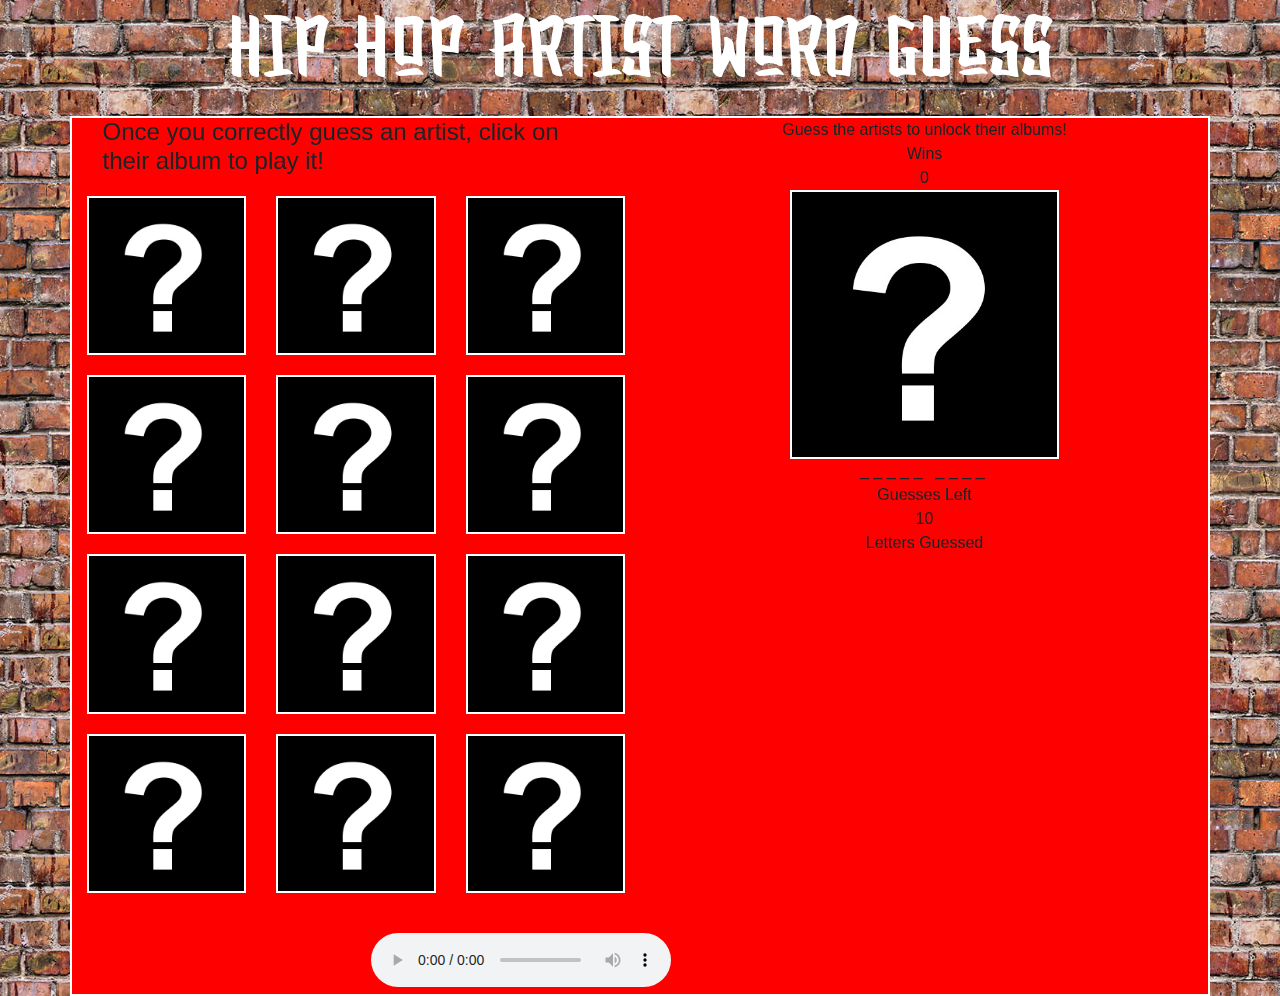
==== index.html @ e6387d82 "Pretty much happy with how everything is working at this point. Minor formatting changes" ====
<!DOCTYPE html>
<html>
<head>
    <meta charset="utf-8" />
    <meta http-equiv="X-UA-Compatible" content="IE=edge">
    <title>Word Guess</title>
    <meta name="viewport" content="width=device-width, initial-scale=1">
    <link rel="stylesheet" type="text/css" media="screen" href="https://stackpath.bootstrapcdn.com/bootstrap/4.1.3/css/bootstrap.min.css"/>
    <link rel="stylesheet" type="text/css" media="screen" href="assets/css/style.css" />
    
</head>
<body>
        <h1>Hip Hop Artist Word Guess</h1>
    <!-- Container for the entire game -->
    <main id="all" class="container">

        <div class="row justify-content-center">
            <!-- column that contains collage of images that reference rappers already guessed-->
            <div class ="col-6">
                <!-- 4 rows by 3 columns -->
                <div clas="row top-buffer bottom-buffer">
                    <div class="col">
                        <h4>Once you correctly guess an artist, click on their album to play it!</h4>
                    </div>
                </div>
                <!-- Row 1 -->
                <div class="row bottom-buffer top-buffer">
                    <div class="col-4">
                        <img id="kendricklamar" class="img-fluid img-border album" src=assets/images/placeholderalbum.jpg alt="placeholderalbum" value=0 onclick="playAlbum(0)"/>
                    </div>
                    <div class="col-4">
                        <img id="kanyewest" class="img-fluid img-border album" src=assets/images/placeholderalbum.jpg alt="placeholderalbum" value=1 onclick="playAlbum(1)"/>
                    </div>
                    <div class="col-4">
                        <img id="drake" class="img-fluid img-border album" src=assets/images/placeholderalbum.jpg alt="placeholderalbum" value=2 onclick="playAlbum(2)"/>
                    </div>
                </div>

                <!-- Row 2 -->
                <div class="row bottom-buffer">
                    <div class="col-4">
                        <img id="jcole" class="img-fluid img-border album" src=assets/images/placeholderalbum.jpg alt="placeholderalbum" value=3 onclick="playAlbum(3)"/>
                    </div>
                    <div class="col-4">
                        <img id="tupac" class="img-fluid img-border album" src=assets/images/placeholderalbum.jpg alt="placeholderalbum" value=4/ onclick="playAlbum(4)">
                    </div>
                    <div class="col-4">
                        <img id="tylerthecreator" class="img-fluid img-border album" src=assets/images/placeholderalbum.jpg alt="placeholderalbum" value=5 onclick="playAlbum(5)"/>
                    </div>
                </div>

                <!-- Row 3 -->
                <div class="row bottom-buffer">
                    <div class="col-4">
                        <img id="pushat" class="img-fluid img-border album" src=assets/images/placeholderalbum.jpg alt="placeholderalbum" value=6 onclick="playAlbum(6)"/>
                    </div>
                    <div class="col-4">
                        <img id="earlsweatshirt" class="img-fluid img-border album" src=assets/images/placeholderalbum.jpg alt="placeholderalbum" value=7 onclick="playAlbum(7)"/>
                    </div>
                    <div class="col-4">
                        <img id="macmiller" class="img-fluid img-border album" src=assets/images/placeholderalbum.jpg alt="placeholderalbum" value=8 onclick="playAlbum(8)"/>
                    </div>
                </div>
    
                <!-- Row 4 -->
                <div class="row bottom-buffer">
                    <div class="col-4">
                        <img id="vincestaples" class="img-fluid img-border album" src=assets/images/placeholderalbum.jpg alt="placeholderalbum" value=9 onclick="playAlbum(9)"/>
                    </div>
                    <div class="col-4">
                        <img id="chancetherapper" class="img-fluid img-border album" src=assets/images/placeholderalbum.jpg alt="placeholderalbum" value=10 onclick="playAlbum(10)"/>
                    </div>
                    <div class="col-4">
                        <img id="frankocean" class="img-fluid img-border album" src=assets/images/placeholderalbum.jpg alt="placeholderalbum" value=11 onclick="playAlbum(11)"/>
                    </div>
                </div>
            </div>
            <!-- Right hand side of display that updates information about the current rapper being guessed -->
            <div class="col-6">
                    <div>
                            <p class="center" id = "instructions">Guess the artists to unlock their albums!<br></p>
                            <p class="center" >Wins</p>
                            <p class="center"  id = "w"></p>
                            <div style="position: relative">   
                                <img id="image-revealed" style=" " class="img-fluid img-border w-50 center image-revealer" src="assets/images/placeholderalbum.jpg" alt="placeholderalbum">
                                <img id="display-image" class="img-fluid img-border w-50 center" src="assets/images/placeholderalbum.jpg" alt="placeholderalbum">
                            </div>
                            <p class="center"  id = "filled"></p>
                            <p class="center" >Guesses Left</p>
                            <p class="center"  id ="gL"></p>
                            <p class="center" >Letters Guessed</p>
                            <p class="center"  id = "lg"></p>
                    </div>

            </div>
            
        </div>
        <div class="row top-buffer justify-content-center">
                <div class="col-6">
                    <audio id="audioPlayer" controls autoplay>
                        <source  id="audioSource" src="http://brendanmkelly.com/assets/audio/backgroundbeat.mp3"
                                type='audio/mp3'>
                        <!-- The next two lines are only executed if the browser doesn't support MP4 files -->
                       
                        <!-- The next line will only be executed if the browser doesn't support the <audio> tag-->
                        <p>Your user agent does not support the HTML5 Audio element.</p>
                       </audio>
                </div>
        </div>
    </main>

    <script src="assets/javascript/game.js"></script>
</body>
</html>
---- assets/css/style.css ----
@font-face{ font-family: BlackTop; src: url("../fonts/BlackTop.ttf")}
body{
    background-image: url("../images/brickwall.jpg");
    background-size: 100%;
}
h1{
    font-family: BlackTop;
    color: white;
    font-size: 90px;
    text-align: center;
}
.bottom-buffer{
    margin-bottom: 20px;
}
.top-buffer{
    margin-top: 20px;
}
.img-border{
    box-sizing: border-box;
    border: 2px solid white;
}
.container{
    background-color: red;
    border: 2px solid white;
}
.center{
    text-align: center;
    display: block;
    margin: 0px auto;
}
.image-revealer{
    z-index: 100; 
    position:absolute;
    left: 25%;
}
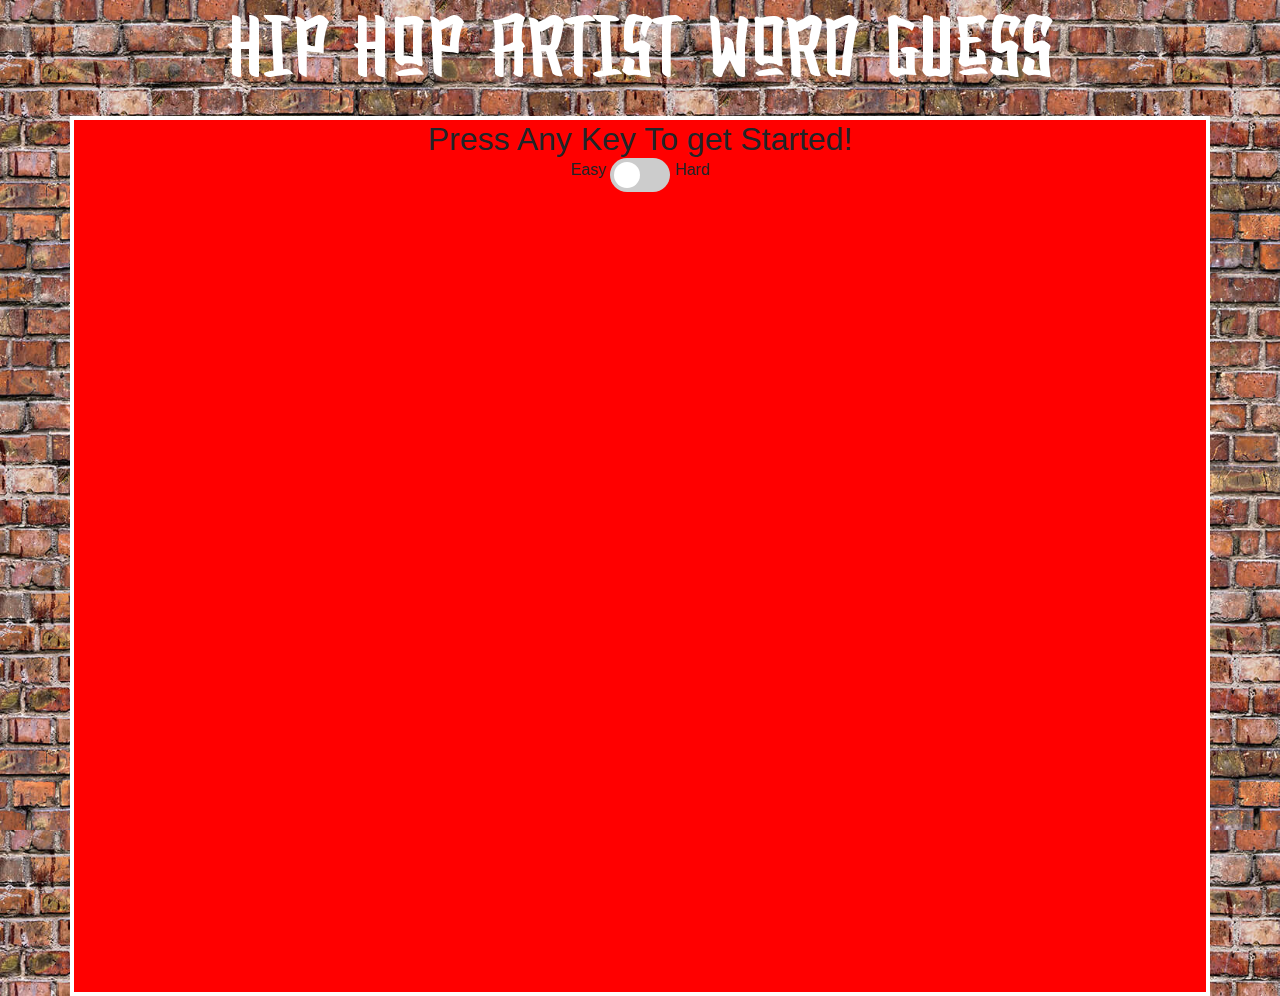
==== commit e7c8dbbf: "created a function within the currentWord object that updates most of the display, added a start scr" ====
--- a/index.html
+++ b/index.html
@@ -20,7 +20,7 @@
                 <!-- 4 rows by 3 columns -->
                 <div clas="row top-buffer bottom-buffer">
                     <div class="col">
-                        <h4>Once you correctly guess an artist, click on their album to play it!</h4>
+                        <h4>Once you reveal an artist, click on their album to play a song from it!</h4>
                     </div>
                 </div>
                 <!-- Row 1 -->
@@ -79,7 +79,7 @@
             <div class="col-6">
                     <div>
                             <p class="center" id = "instructions">Guess the artists to unlock their albums!<br></p>
-                            <p class="center" >Wins</p>
+                            <p class="center" >Score</p>
                             <p class="center"  id = "w"></p>
                             <div style="position: relative">   
                                 <img id="image-revealed" style=" " class="img-fluid img-border w-50 center image-revealer" src="assets/images/placeholderalbum.jpg" alt="placeholderalbum">
@@ -98,17 +98,31 @@
         <div class="row top-buffer justify-content-center">
                 <div class="col-6">
                     <audio id="audioPlayer" controls autoplay>
-                        <source  id="audioSource" src="http://brendanmkelly.com/assets/audio/backgroundbeat.mp3"
+                        <source  id="audioSource" src=""
                                 type='audio/mp3'>
-                        <!-- The next two lines are only executed if the browser doesn't support MP4 files -->
-                       
+     
                         <!-- The next line will only be executed if the browser doesn't support the <audio> tag-->
                         <p>Your user agent does not support the HTML5 Audio element.</p>
                        </audio>
                 </div>
         </div>
+
+        <div id=cover class="game-cover">
+            <div class="row justify-content-center">
+                <div class="col">
+                    <h2 class="center">Press Any Key To get Started!</h2>
+                    <div class="center">
+                        <span> Easy</span>
+                        <label class="switch">
+                            <input id ="difficulty-selector" type="checkbox">
+                            <span class="slider round"></span>
+                        </label>
+                        <span> Hard</span>
+                    </div>
+                </div>
+            </div>
+        </div>
     </main>
-
     <script src="assets/javascript/game.js"></script>
 </body>
 </html>--- a/assets/css/style.css
+++ b/assets/css/style.css
@@ -8,6 +8,9 @@
     color: white;
     font-size: 90px;
     text-align: center;
+}
+main{
+    position: relative;
 }
 .bottom-buffer{
     margin-bottom: 20px;
@@ -33,3 +36,74 @@
     position:absolute;
     left: 25%;
 }
+.game-cover{
+    position: absolute;
+    height: 100%;
+    width: 100%;
+    background-color: red;
+    z-index: 100;
+    top: 0;
+    left: 0;
+    margin: 0 auto;
+    border: 2px solid white;
+    box-sizing: border-box;
+}
+.switch {
+    position: relative;
+    display: inline-block;
+    width: 60px;
+    height: 34px;
+  }
+  
+  .switch input { 
+    opacity: 0;
+    width: 0;
+    height: 0;
+  }
+  
+  .slider {
+    position: absolute;
+    cursor: pointer;
+    top: 0;
+    left: 0;
+    right: 0;
+    bottom: 0;
+    background-color: #ccc;
+    -webkit-transition: .4s;
+    transition: .4s;
+  }
+  
+  .slider:before {
+    position: absolute;
+    content: "";
+    height: 26px;
+    width: 26px;
+    left: 4px;
+    bottom: 4px;
+    background-color: white;
+    -webkit-transition: .4s;
+    transition: .4s;
+  }
+  
+  input:checked + .slider {
+    background-color: #ccc;;
+  }
+  
+  input:focus + .slider {
+    box-shadow: 0 0 1px #ccc;;
+  }
+  
+  input:checked + .slider:before {
+    -webkit-transform: translateX(26px);
+    -ms-transform: translateX(26px);
+    transform: translateX(26px);
+  }
+  
+  /* Rounded sliders */
+  .slider.round {
+    border-radius: 34px;
+  }
+  
+  .slider.round:before {
+    border-radius: 50%;
+  }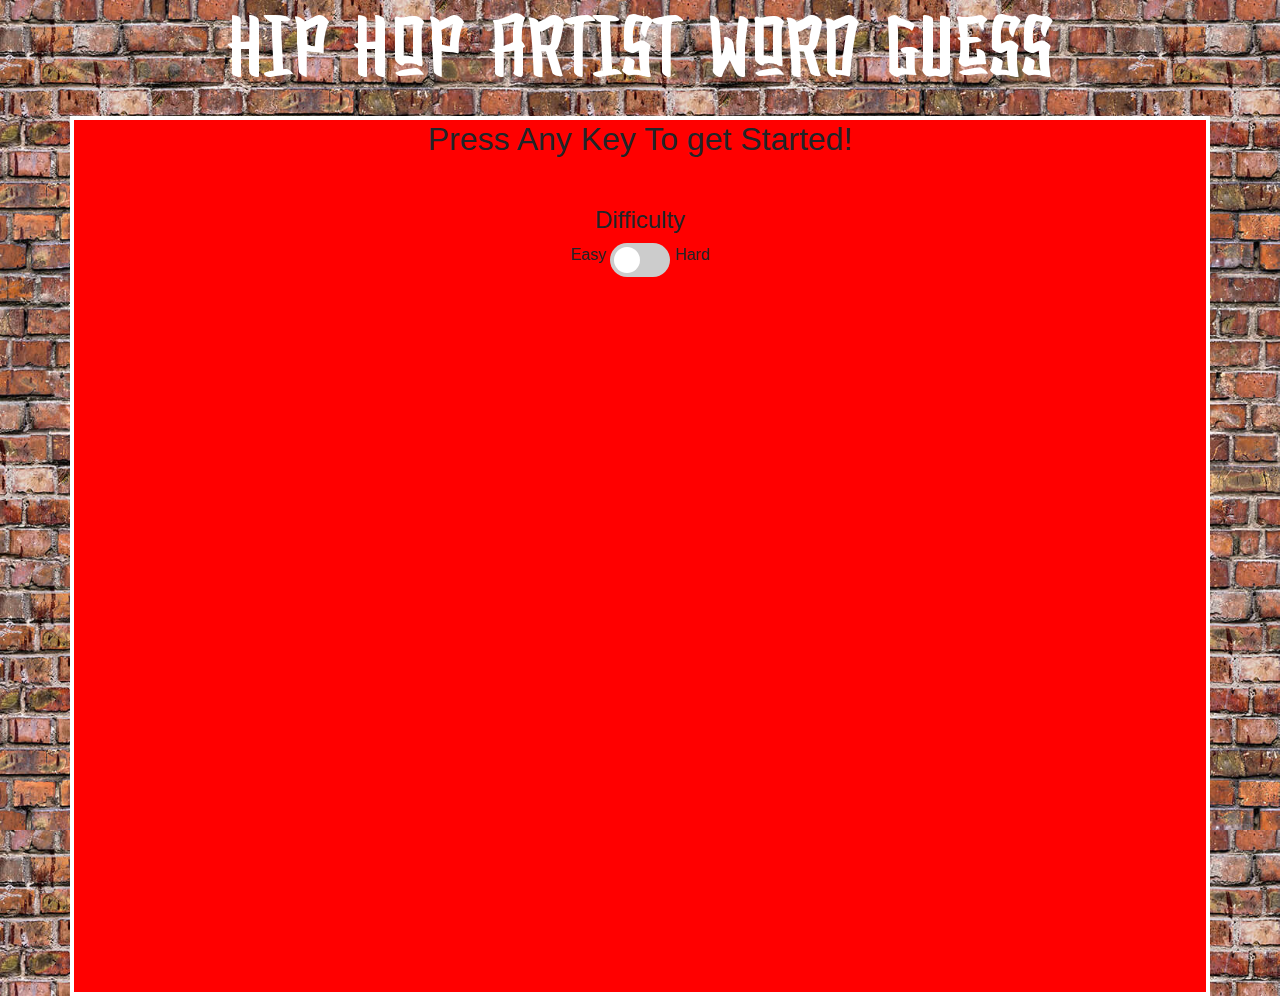
==== commit 3ecf1a06: "added heading to diffuculty slider" ====
--- a/index.html
+++ b/index.html
@@ -110,8 +110,9 @@
         <div id=cover class="game-cover">
             <div class="row justify-content-center">
                 <div class="col">
-                    <h2 class="center">Press Any Key To get Started!</h2>
+                    <h2 class="center">Press Any Key To get Started!</h2><br><br>
                     <div class="center">
+                        <h4>Difficulty</h4>
                         <span> Easy</span>
                         <label class="switch">
                             <input id ="difficulty-selector" type="checkbox">
@@ -122,7 +123,9 @@
                 </div>
             </div>
         </div>
+
     </main>
+
     <script src="assets/javascript/game.js"></script>
 </body>
 </html>